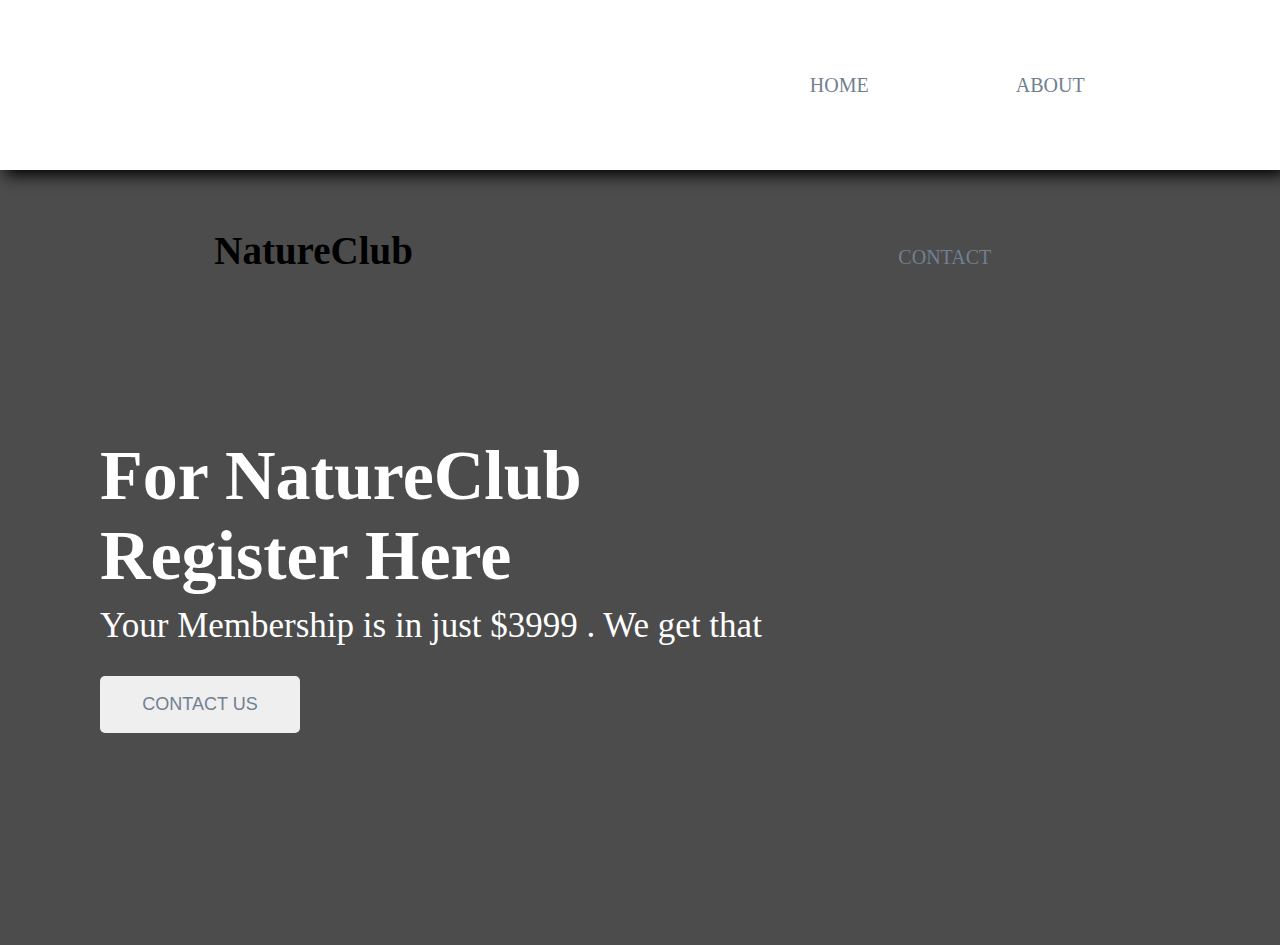
==== index.html @ 9bc86336 "add code 2" ====
<!DOCTYPE html>
<html lang="en">

<head>
    <meta charset="UTF-8">
    <meta http-equiv="X-UA-Compatible" content="IE=edge">
    <meta name="viewport" content="width=device-width, initial-scale=1.0">
    <link rel="stylesheet" href="index.css">
    <title>NatureClub</title>
</head>

<body>

    <div class="layer">
        <div class="nav">
            <div class="part" id="logo">
                NatureClub
            </div>
            <div class="part">
                <div class="options"><a href="#">HOME</a></div>
                <div class="options"><a href="#">ABOUT</a></div>
                <div class="options"><a href="#">CONTACT</a></div>
            </div>

            <div class="front">
                <div id="p1">
                    <h1>For NatureClub<br>Register Here</h1>
                </div>
                <div id="p2">Your Membership is in just $3999 . We get that</div>
                <div id="p3"><button type="submit">CONTACT US</button></div>
            </div>
        </div>
    </div>
</body>

</html>
---- index.css ----
* {
            padding: 0px;
            margin: 0px;
            box-sizing: border-box;
        }

        body {
            background-image: url("waterfall.jpg");
            background-size: cover;
        }

        .layer {
            background-color: rgba(0, 0, 0, 0.7);
            width: 100%;
            height: 945px;
        }

        .nav {
            background-color: white;
            width: 100%;
            height: 170px;
            box-shadow: 5px 5px 15px black;
        }

        .part {
            width: 49%;
            display: inline-block;
            height: 170px;
            line-height: 170px;
            text-align: center;
        }

        #logo {
            font-size: 39px;
            font-weight: 900;
        }

        .options {
            display: inline-block;
            width: 33%;
            height: 170px;
            color: slategray;
            line-height: 170px;
            font-size: 20px;
        }

        a {
            color: slategrey;
            text-decoration: none;
        }

        a:hover {
            color: black;
            cursor: pointer;
            font-weight: 700;
        }

        .front {
            height: 550px;
            padding: 100px;
        }

        #p1 {
            width: 1300px;
            color: white;
            margin: auto;
            font-size: 35px;
        }

        #p2 {
            width: 1300px;
            color: white;
            margin: auto;
            margin-top: 10px;
            font-size: 35px;
        }

        #p3 {
            width: 1300px;
            color: white;
            margin: auto;
            margin-top: 30px;
            font-size: 35px;
        }

        #p3 button {
            padding: 18px;
            font-size: 18px;
            width: 200px;
            color: slategrey;
            border: 0;
            border-radius: 5px;
        }

        #p3 button:hover {
            color: black;
            box-shadow: 3px 3px 15px black;
            cursor: pointer;
            font-weight: 700;
        }
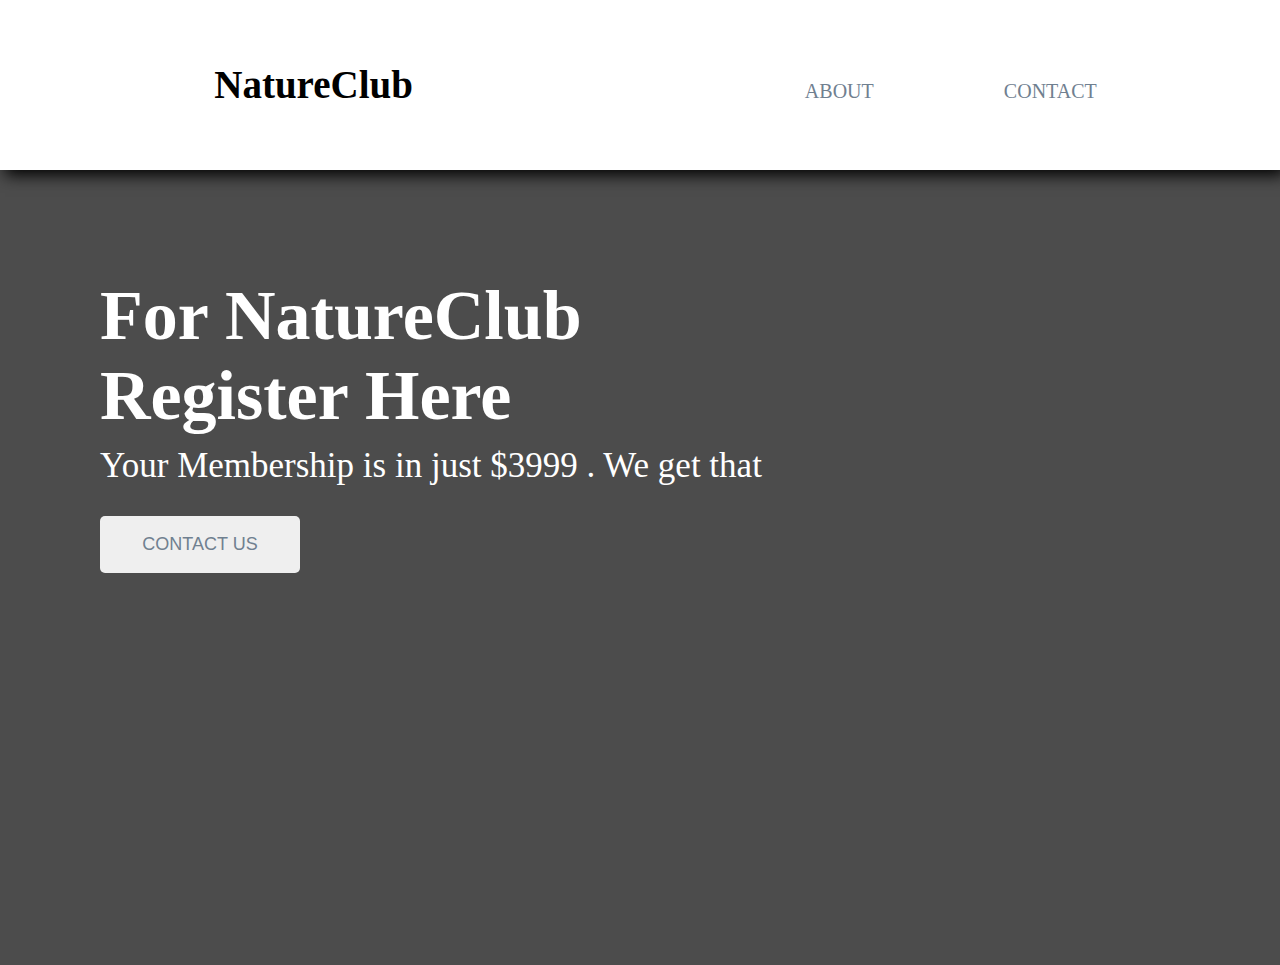
==== commit 7202e12d: "Update index.html" ====
--- a/index.html
+++ b/index.html
@@ -1,6 +1,6 @@
 <!DOCTYPE html>
 <html lang="en">
-
+<!-- NatureClub -->
 <head>
     <meta charset="UTF-8">
     <meta http-equiv="X-UA-Compatible" content="IE=edge">
@@ -17,7 +17,7 @@
                 NatureClub
             </div>
             <div class="part">
-                <div class="options"><a href="#">HOME</a></div>
+<!--                 <div class="options"><a href="#">HOME</a></div> -->
                 <div class="options"><a href="#">ABOUT</a></div>
                 <div class="options"><a href="#">CONTACT</a></div>
             </div>
@@ -33,4 +33,4 @@
     </div>
 </body>
 
-</html>+</html>
--- a/index.css
+++ b/index.css
@@ -5,14 +5,14 @@
         }
 
         body {
-            background-image: url("waterfall.jpg");
+            background-image: url("/Image/waterfall.jpg");
             background-size: cover;
         }
 
         .layer {
             background-color: rgba(0, 0, 0, 0.7);
             width: 100%;
-            height: 945px;
+            height: 965px;
         }
 
         .nav {
